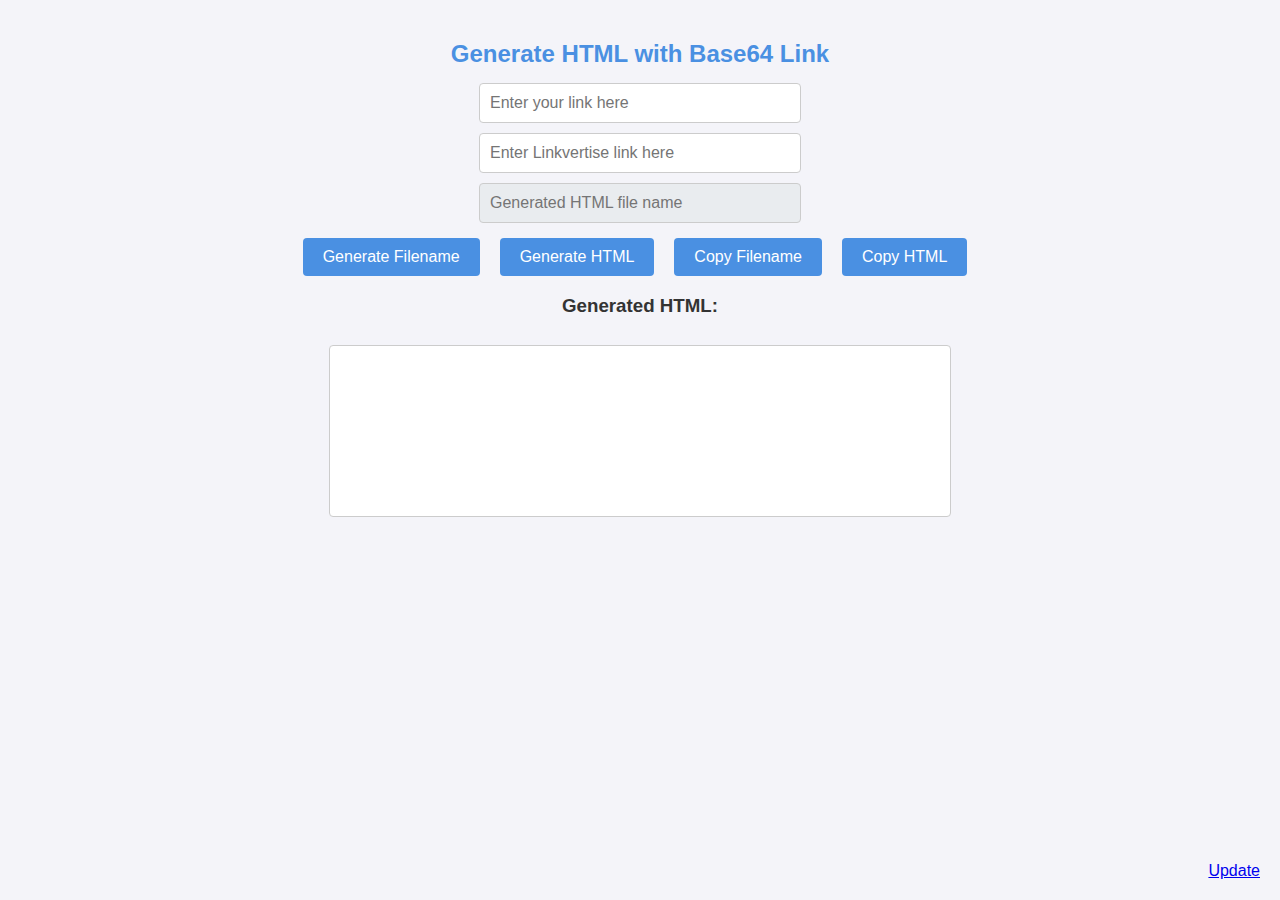
==== 1.html @ 5243cdfc "Create 1.html" ====
<!DOCTYPE html>
<html lang="en">
<head>
    <meta charset="UTF-8">
    <meta name="viewport" content="width=device-width, initial-scale=1.0">
    <title>Access Check Generator</title>
    <style>
        body {
            font-family: Arial, sans-serif;
            display: flex;
            flex-direction: column;
            align-items: center;
            background-color: #f4f4f9;
            color: #333;
            margin: 0;
            padding: 20px;
        }

        h2 {
            color: #4a90e2;
            margin-bottom: 10px;
        }

        

        input[type="text"] {
            width: 300px;
            padding: 10px;
            margin: 5px 0;
            border: 1px solid #ccc;
            border-radius: 4px;
            font-size: 16px;
        }

        .readonly {
            background-color: #e9ecef;
            cursor: not-allowed;
        }

        button {
            background-color: #4a90e2;
            color: white;
            padding: 10px 20px;
            border: none;
            border-radius: 4px;
            cursor: pointer;
            font-size: 16px;
            margin-top: 10px;
            margin-right: 10px;
        }

        button:hover {
            background-color: #357abd;
        }

        #output {
            width: 100%;
            max-width: 600px;
            height: 150px;
            padding: 10px;
            border: 1px solid #ccc;
            border-radius: 4px;
            font-size: 14px;
            margin-top: 10px;
            resize: none;
            overflow-y: scroll;
            white-space: nowrap;
        }

        .container {
            display: flex;
            justify-content: center;
            flex-wrap: wrap;
            gap: 10px;
        }

        .right-button {
            position: absolute;
            bottom: 20px;
            right: 20px; /* Button positioned at the bottom right */
        }
    </style>
</head>
<body>
    <h2>Generate HTML with Base64 Link</h2>

    <input type="text" id="linkInput" placeholder="Enter your link here">
    <input type="text" id="linkvertiseInput" placeholder="Enter Linkvertise link here">
    <input type="text" id="fileName" class="readonly" readonly placeholder="Generated HTML file name">

    <div class="container">
        <button onclick="generateFileName()">Generate Filename</button>
        <button onclick="generateHTML()">Generate HTML</button>
        <button onclick="copyFileName()">Copy Filename</button>
        <button onclick="copyGeneratedHTML()">Copy HTML</button>
    </div>

    <h3>Generated HTML:</h3>
    <textarea id="output" readonly></textarea>

    <a href="2.html" class="button right-button">Update</a> <!-- Button for next page -->

    <script>
        function generateFileName() {
            const fileNameInput = document.getElementById("fileName");
            const fileName = `access_check_${Date.now()}.html`;
            fileNameInput.value = fileName;
        }

        function generateHTML() {
            const linkInput = document.getElementById("linkInput").value.trim();
            const linkvertiseInput = document.getElementById("linkvertiseInput").value.trim();
            const formattedLink = linkInput.startsWith("http") ? linkInput : "https://" + linkInput;
            const base64Link = btoa(formattedLink);

            const generatedHTML = `<!DOCTYPE html><html lang="en"><head><meta charset="UTF-8"><meta name="viewport" content="width=device-width, initial-scale=1.0"><title>Access Check</title></head><body><h1 id="message">Checking access...</h1><script>const error404="${base64Link}";function decodeBase64(encoded){return atob(encoded);}const referrer=document.referrer;if(referrer.includes("linkvertise.com")){window.location.href=decodeBase64(error404);}else{document.getElementById("message").innerText="Don't bypass, bro! Try again.";setTimeout(()=>{window.location.href="${linkvertiseInput}";},1500);}<\/script></body></html>`;

            document.getElementById("output").value = generatedHTML;
        }

        function copyFileName() {
            const fileName = document.getElementById("fileName").value;
            navigator.clipboard.writeText(fileName).then(() => {
                alert("File name copied to clipboard!");
            }).catch(err => {
                console.error('Error copying file name: ', err);
            });
        }

        function copyGeneratedHTML() {
            const output = document.getElementById("output").value;
            setTimeout(() => {
                navigator.clipboard.writeText(output).then(() => {
                    alert("Generated HTML copied to clipboard!");
                }).catch(err => {
                    console.error('Error copying HTML: ', err);
                });
            }, 100); // 100 ms delay for sequential copy
        }
    </script>
</body>
</html>
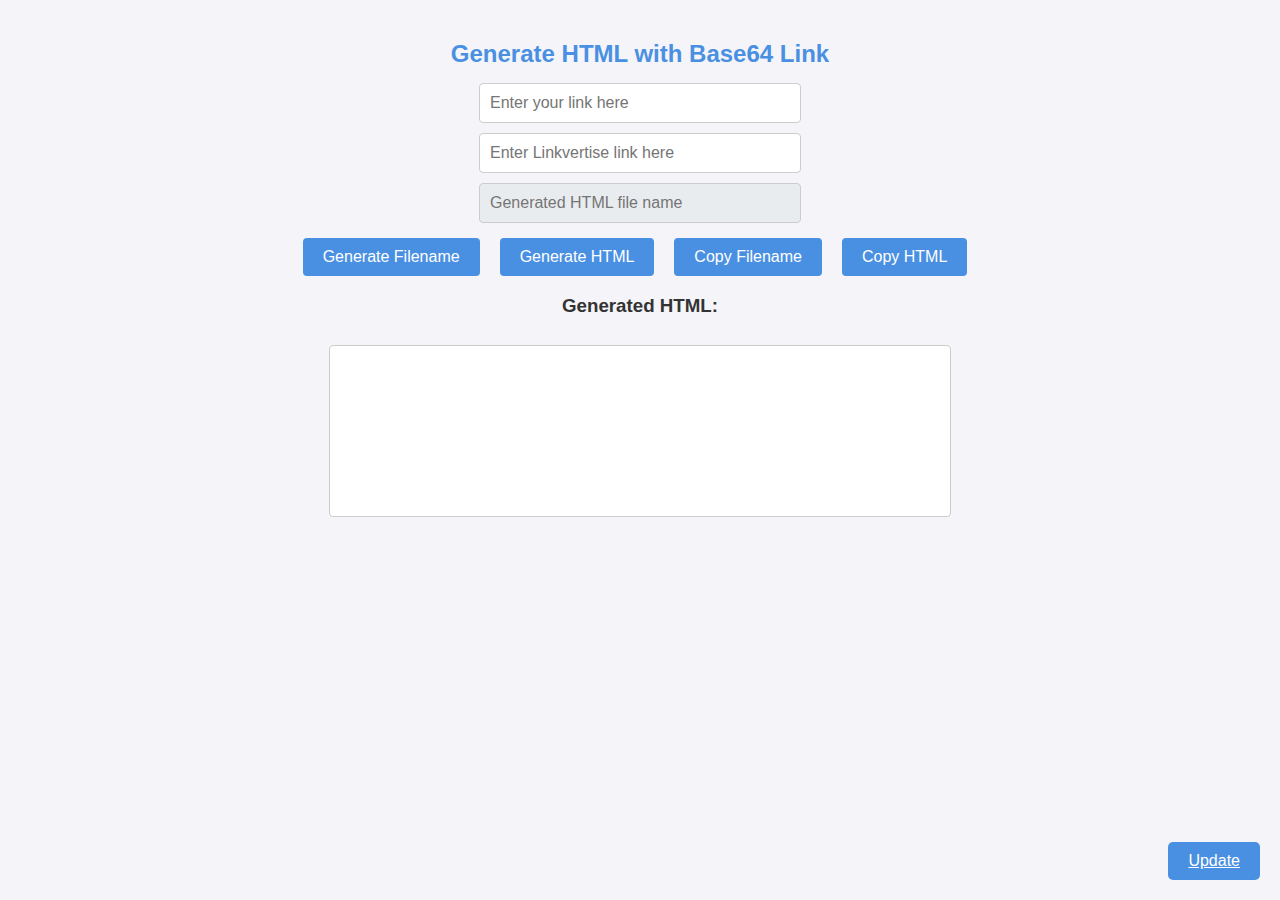
==== commit d341853e: "Update 1.html" ====
--- a/1.html
+++ b/1.html
@@ -21,7 +21,7 @@
             margin-bottom: 10px;
         }
 
-        
+        .button { margin-top: 10px; padding: 10px 20px; cursor: pointer; border-radius: 5px; background-color: #4a90e2; color: white; }
 
         input[type="text"] {
             width: 300px;
